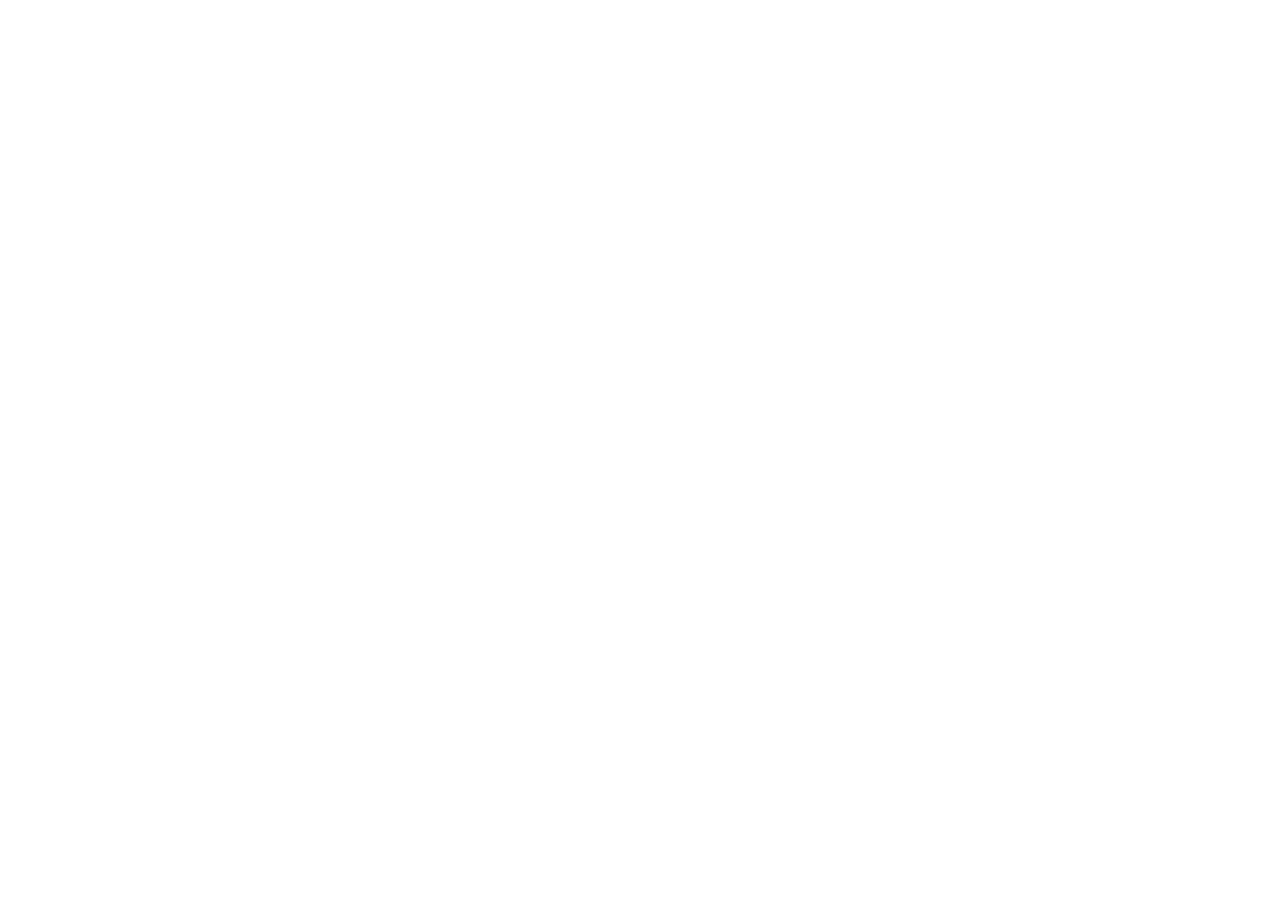
==== Buoi6/index.html @ 4204f2c5 "Buoi6" ====
<!DOCTYPE html>
<html lang="en">
<head>
    <meta charset="UTF-8">
    <meta name="viewport" content="width=device-width, initial-scale=1.0">
    <title>Document</title>
</head>
<body>
    <button onclick="gotoDanTri()">Chuyển Trang</button>
    <button onclick="reloadPage()">Tải Lại Trang</button>
    <button onclick="openStudentInfo()">Thông Tin Sinh Viên</button>
    <script src="js.js"></script>
</body>
</html>
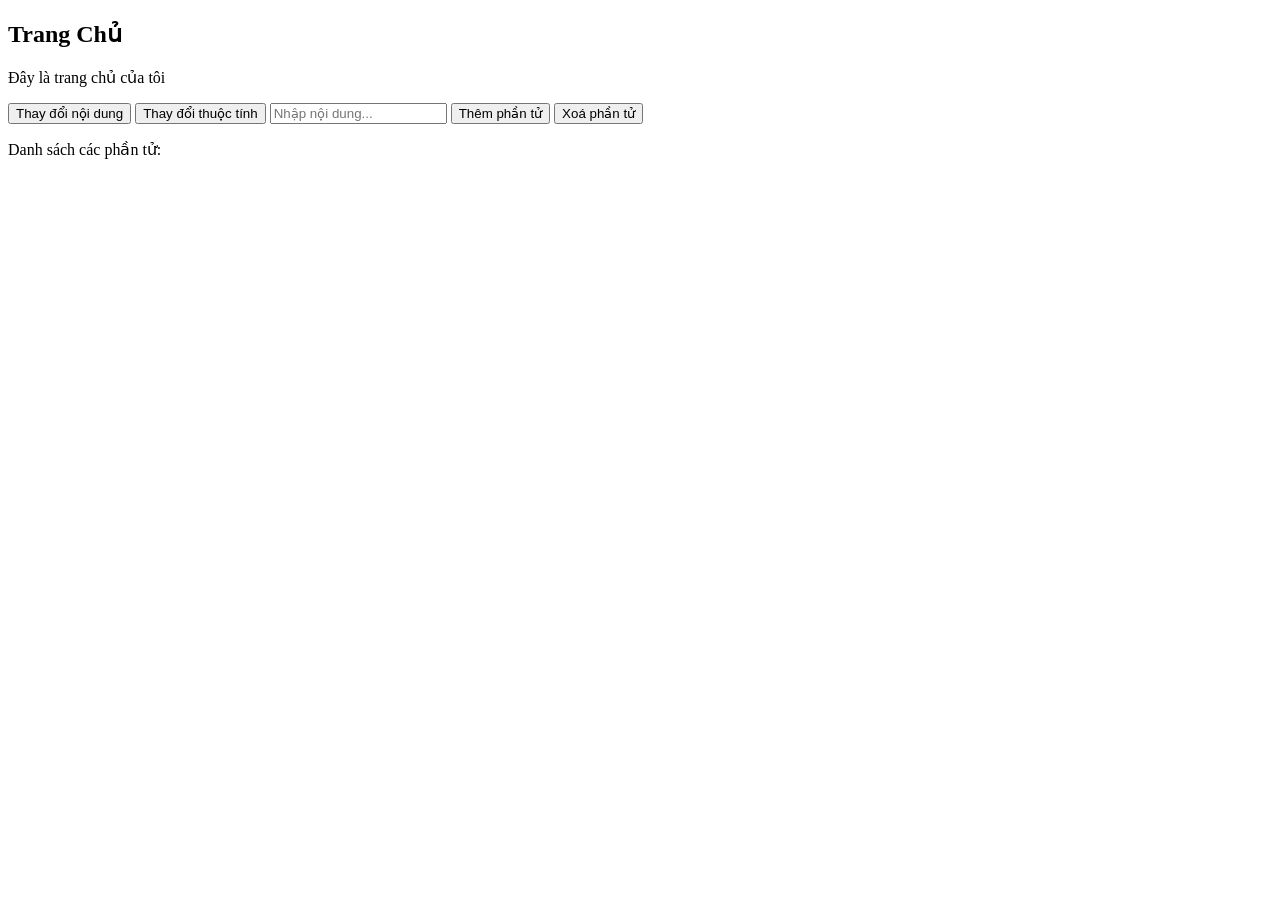
==== commit 16867f9c: "buoi 6 dom" ====
--- a/Buoi6/index.html
+++ b/Buoi6/index.html
@@ -4,11 +4,28 @@
     <meta charset="UTF-8">
     <meta name="viewport" content="width=device-width, initial-scale=1.0">
     <title>Document</title>
+    <style>
+        .highlight{
+            color: yellow;
+        }
+    </style>
 </head>
 <body>
-    <button onclick="gotoDanTri()">Chuyển Trang</button>
+    <div class="container">
+        <h2 id="title">Trang Chủ</h2>
+        <p class="description">Đây là trang chủ của tôi</p>
+        <button onclick="changeContent()">Thay đổi nội dung</button>
+        <button onclick="changeStyle()">Thay đổi thuộc tính</button>
+        <input type="text" id="userInput" placeholder="Nhập nội dung...">
+        <button onclick="addItem()">Thêm phần tử</button>
+        <button onclick="removeItem()">Xoá phần tử</button>
+        <div id="list">
+            <p>Danh sách các phần tử:</p>
+        </div>
+    </div>
+    <!-- <button onclick="gotoDanTri()">Chuyển Trang</button>
     <button onclick="reloadPage()">Tải Lại Trang</button>
-    <button onclick="openStudentInfo()">Thông Tin Sinh Viên</button>
-    <script src="js.js"></script>
+    <button onclick="openStudentInfo()">Thông Tin Sinh Viên</button> -->
+    <script src="dom.js"></script>
 </body>
 </html>
